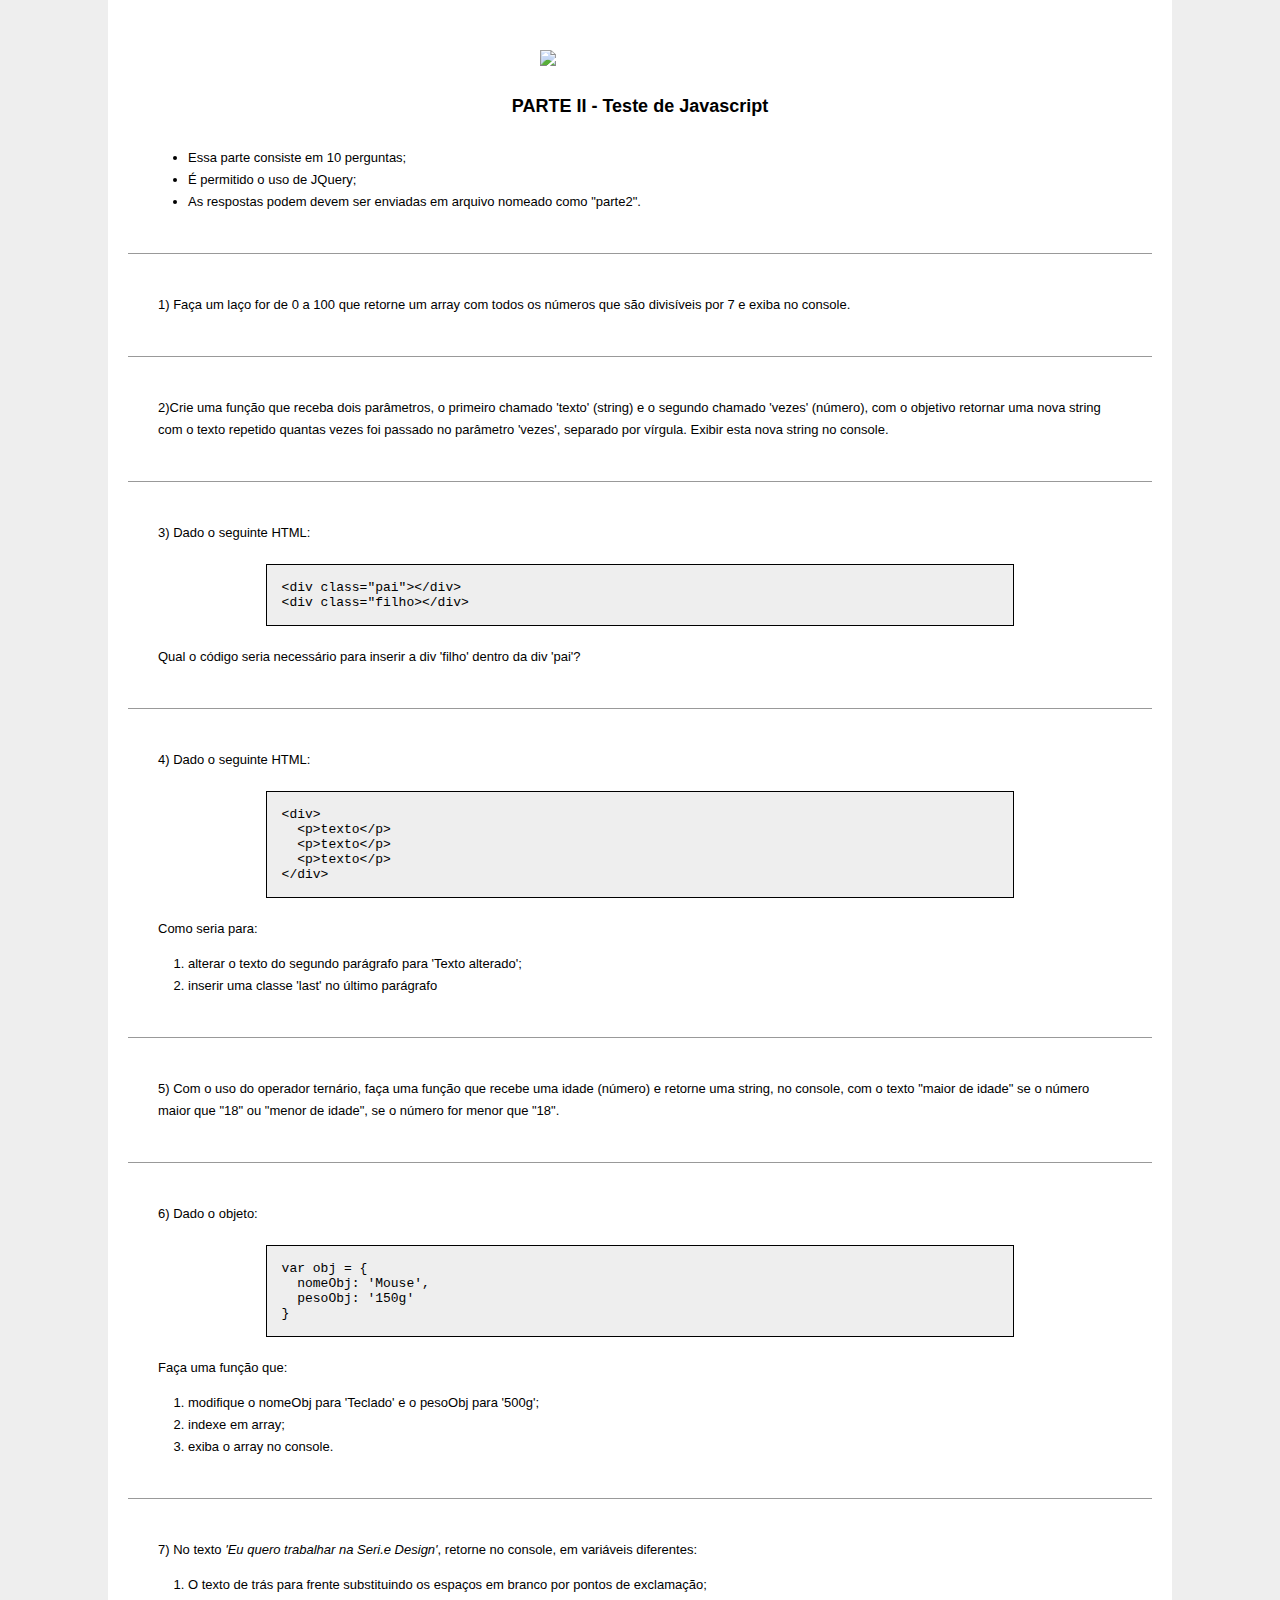
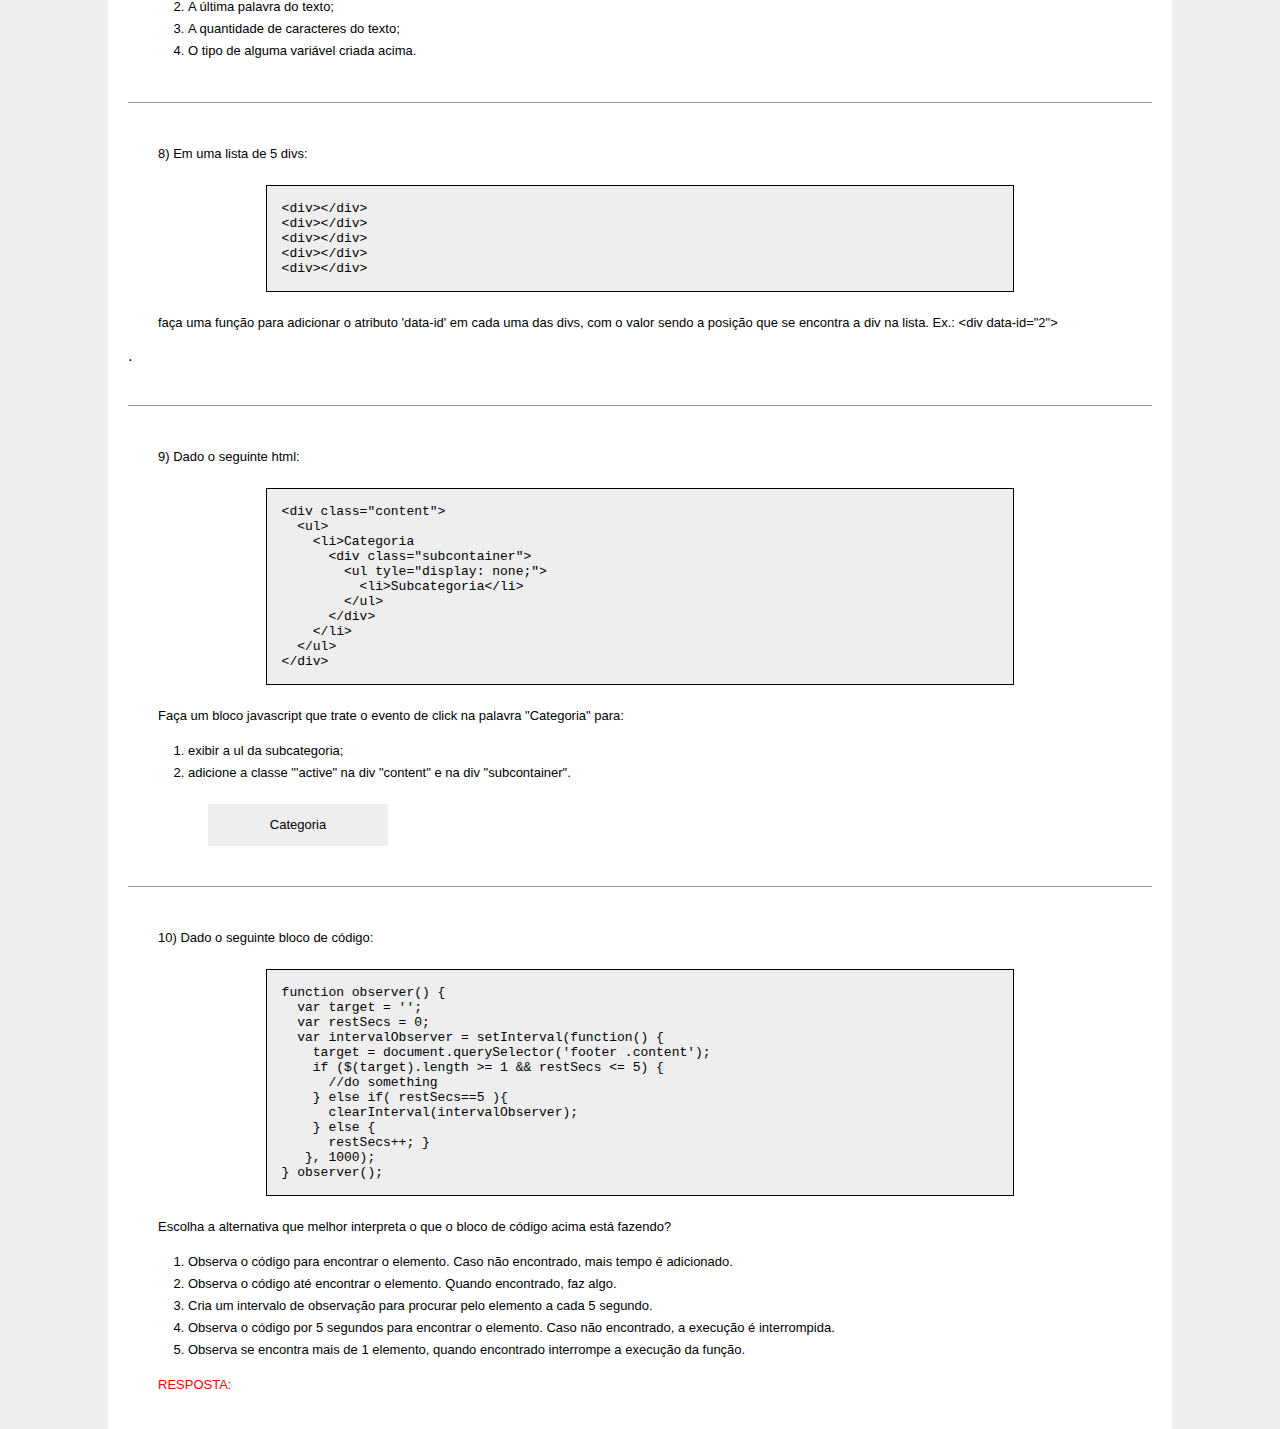
==== parte2/index.html @ 2ec69045 "Primeira versão finalizada - pt 1" ====
<!doctype html>
<html lang="pt-BR">

<head>
	<meta charset="utf-8">
	<meta http-equiv="x-ua-compatible" content="ie=edge">
	<title>PARTE II - Teste de Javascript</title>
	<meta name="viewport" content="width=device-width, initial-scale=1">
	<script src="https://code.jquery.com/jquery-1.12.4.min.js" integrity="sha256-ZosEbRLbNQzLpnKIkEdrPv7lOy9C27hHQ+Xp8a4MxAQ=" crossorigin="anonymous"></script>
</head>

<body>
	<div class="container">
		<img src="https://seriedesign.com.br/wp/wp-content/uploads/2019/09/logo_seriedesign.png" style="width: 200px; margin: 30px auto; display: block;" />
		<h1>PARTE II - Teste de Javascript</h1>
		<ul>
			<li>Essa parte consiste em 10 perguntas;</li>
			<li>É permitido o uso de JQuery;</li>
			<li>As respostas podem devem ser enviadas em arquivo nomeado como "parte2".</li>
		</ul>
		<div class="border"></div>
		<!--- PERGUNTA 1 ---->
		<p>1) Faça um laço for de 0 a 100 que retorne um array com todos os números que são divisíveis por 7 e exiba no console.</p>

		<!--- RESPOSTA 1 ---->
		<script>
			console.log('resposta 1');
			//insira a resposta aqui.
		</script>

		<div class="border"></div>
		<!--- PERGUNTA 2 ---->
		<p>2)Crie uma função que receba dois parâmetros, o primeiro chamado 'texto' (string) e o segundo chamado 'vezes' (número), com o objetivo retornar uma nova string com o texto repetido quantas vezes foi passado no parâmetro 'vezes', separado por vírgula. Exibir esta nova string no console.</p>
		<!--- RESPOSTA 2 ---->
		<script>
			console.log('resposta 2');
			//insira a resposta aqui.
		</script>

		<div class="border"></div>
		<!--- PERGUNTA 3 ---->
		<p>3) Dado o seguinte HTML:</p>
		<pre>&lt;div class="pai"&gt;&lt;/div&gt;<br>&lt;div class="filho&gt;&lt;/div&gt;</pre>
		<p>Qual o código seria necessário para inserir a div 'filho' dentro da div 'pai'?</p>

		<div class="pai"></div>
		<div class="filho"></div>

		<!--- RESPOSTA 3 ---->
		<script>
			console.log('resposta 3');
			//insira a resposta aqui.
		</script>
		<div class="border"></div>
		<!--- PERGUNTA 4 ---->
		<p>4) Dado o seguinte HTML:</p>
		<pre>&lt;div&gt;<br>&nbsp;&nbsp;&lt;p&gt;texto&lt;/p&gt;<br>&nbsp;&nbsp;&lt;p&gt;texto&lt;/p&gt;<br>&nbsp;&nbsp;&lt;p&gt;texto&lt;/p&gt;<br>&lt;/div&gt;</pre>
		<p>Como seria para:</p>
		<ol>
			<li>alterar o texto do segundo parágrafo para 'Texto alterado';</li>
			<li>inserir uma classe 'last' no último parágrafo</li>
		</ol>
		<!--- RESPOSTA 4 ---->
		<div style="display: none;">
			<p>texto</p>
			<p>texto</p>
			<p>texto</p>
		</div>
		<script>
			console.log('resposta 4');
			//insira a resposta aqui.
		</script>
		<div class="border"></div>
		<!--- PERGUNTA 5 ---->
		<p>5) Com o uso do operador ternário, faça uma função que recebe uma idade (número) e retorne uma string, no console, com o texto "maior de idade" se o número maior que "18" ou "menor de idade", se o número for menor que "18".</p>

		<!--- RESPOSTA 5 ---->
		<script>
			console.log('resposta 5');
			//insira a resposta aqui.
		</script>
		<div class="border"></div>
		<!--- PERGUNTA 6 ---->
		<p>6) Dado o objeto:</p>
		<pre>var obj = {<br>&nbsp;&nbsp;nomeObj: 'Mouse',<br>&nbsp;&nbsp;pesoObj: '150g'<br>}</pre>
		<p>Faça uma função que:</p>
		<ol>
			<li>modifique o nomeObj para 'Teclado' e o pesoObj para '500g';</li>
			<li>indexe em array;</li>
			<li>exiba o array no console.</li>
		</ol>
		<!--- RESPOSTA 6 ---->
		<script>
			console.log('resposta 6');
			var obj = {
				nomeObj: 'Mouse',
				pesoObj: '150g'
			}
			//insira a resposta aqui.
		</script>
		<div class="border"></div>
		<!--- PERGUNTA 7 ---->
		<p>7) No texto <i>'Eu quero trabalhar na Seri.e Design'</i>, retorne no console, em variáveis diferentes:</p>
		<ol>
			<li>O texto de trás para frente substituindo os espaços em branco por pontos de exclamação;</li>
			<li>A última palavra do texto;</li>
			<li>A quantidade de caracteres do texto;</li>
			<li>O tipo de alguma variável criada acima.</li>
		</ol>
		<!--- RESPOSTA 7 ---->
		<script>
			console.log('resposta 7');
			//insira a resposta aqui.
		</script>
		<div class="border"></div>
		<!--- PERGUNTA 8 ---->
		<p>8) Em uma lista de 5 divs:</p>

		<pre>&lt;div&gt;&lt;/div&gt;<br>&lt;div&gt;&lt;/div&gt;<br>&lt;div&gt;&lt;/div&gt;<br>&lt;div&gt;&lt;/div&gt;<br>&lt;div&gt;&lt;/div&gt;</pre>

		<p>faça uma função para adicionar o atributo 'data-id' em cada uma das divs, com o valor sendo a posição que se encontra a div na lista. Ex.: &lt;div data-id="2"&gt;</p>.
		<!--- RESPOSTA 8 ---->

		<div></div>
		<div></div>
		<div></div>
		<div></div>
		<div></div>
		<script>
			console.log('resposta 8');
			//insira a resposta aqui.
		</script>
		<div class="border"></div>
		<!--- PERGUNTA 9 ---->
		<p>9) Dado o seguinte html:</p>
		<pre>&lt;div class="content"&gt;<br>&nbsp;&nbsp;&lt;ul&gt;<br>&nbsp;&nbsp;&nbsp;&nbsp;&lt;li&gt;Categoria<br>&nbsp;&nbsp;&nbsp;&nbsp;&nbsp;&nbsp;&lt;div class="subcontainer"&gt;<br>&nbsp;&nbsp;&nbsp;&nbsp;&nbsp;&nbsp;&nbsp;&nbsp;&lt;ul tyle="display: none;"&gt;<br>&nbsp;&nbsp;&nbsp;&nbsp;&nbsp;&nbsp;&nbsp;&nbsp;&nbsp;&nbsp;&lt;li>Subcategoria&lt;/li&gt;<br>&nbsp;&nbsp;&nbsp;&nbsp;&nbsp;&nbsp;&nbsp;&nbsp;&lt;/ul&gt;<br>&nbsp;&nbsp;&nbsp;&nbsp;&nbsp;&nbsp;&lt;/div&gt;<br>&nbsp;&nbsp;&nbsp;&nbsp;&lt;/li&gt;<br>&nbsp;&nbsp;&lt;/ul&gt;<br>&lt;/div&gt;<br></pre>
		<p>Faça um bloco javascript que trate o evento de click na palavra "Categoria" para:</p>
		<ol>
			<li>exibir a ul da subcategoria;</li>
			<li>adicione a classe "'active" na div "content" e na div "subcontainer".</li>
		</ol>
		<!--- RESPOSTA 9 ---->
		<div class="content" style="margin: 20px;">
			<ul>
				<li style="list-style: none; padding:10px 0; background: #eee; width: 180px; text-align: center;">Categoria
					<div class="subcontainer">
						<ul style="display: none;">
							<li>Subcategoria</li>
						</ul>
					</div>
				</li>
			</ul>
		</div>
		<script>
			console.log('resposta 9');
			//insira a resposta aqui.
		</script>
		<div class="border"></div>
		<!--- PERGUNTA 10 ---->
		<p>10) Dado o seguinte bloco de código:</p>
		<pre>function observer() {<br>&nbsp;&nbsp;var target = '';<br>&nbsp;&nbsp;var restSecs = 0;<br>&nbsp;&nbsp;var intervalObserver = setInterval(function() {<br>&nbsp;&nbsp;&nbsp;&nbsp;target = document.querySelector('footer .content');<br>&nbsp;&nbsp;&nbsp;&nbsp;if ($(target).length >= 1 && restSecs &lt;= 5) {<br>&nbsp;&nbsp;&nbsp;&nbsp;&nbsp;&nbsp;//do something<br>&nbsp;&nbsp;&nbsp;&nbsp;} else if( restSecs==5 ){<br>&nbsp;&nbsp;&nbsp;&nbsp;&nbsp;&nbsp;clearInterval(intervalObserver); <br>&nbsp;&nbsp;&nbsp;&nbsp;} else { <br>&nbsp;&nbsp;&nbsp;&nbsp;&nbsp;&nbsp;restSecs++; }<br>&nbsp;&nbsp; }, 1000); <br>} observer();</pre>
		<script>
			console.log('resposta 10');
			function observer() {
				var target = '';
				var restSecs = 0;
				var intervalObserver = setInterval(function() {
					target = document.querySelector('footer .content');
					if ($(target).length >= 1 && restSecs <= 5) {
						//do something
					} else if (restSecs == 5) {
						clearInterval(intervalObserver);
					} else {
						restSecs++;
					}
				}, 1000);
			}
			observer();
		</script>
		<p>Escolha a alternativa que melhor interpreta o que o bloco de código acima está fazendo?</p>
		<ol>
			<li>Observa o código para encontrar o elemento. Caso não encontrado, mais tempo é adicionado. </li>
			<li>Observa o código até encontrar o elemento. Quando encontrado, faz algo.</li>
			<li>Cria um intervalo de observação para procurar pelo elemento a cada 5 segundo.</li>
			<li>Observa o código por 5 segundos para encontrar o elemento. Caso não encontrado, a execução é interrompida.</li>
			<li>Observa se encontra mais de 1 elemento, quando encontrado interrompe a execução da função.</li>
		</ol>
		<!--- RESPOSTA 10 ---->
		<div>
			<p style="color: #F00;">RESPOSTA: </p>
		</div>
	</div>
</body>
<style>body {margin: 0;padding: 0;background: #eee;font-family: arial, sans-serif;}.container {background: #FFF;width: 100%;max-width: 1024px;margin: 0 auto;padding: 20px;}.container .border {width: 100%;margin: 40px auto;border-top: 1px solid #999;}.container h1 {font-size: 18px;text-align: center;margin: 30px;}.container ol,.container ul {margin: 0 20px;}.container p {font-size: 13px;line-height: 22px;padding: 0 30px;}.container li {font-size: 13px;line-height: 22px;}.container pre {background: #eee;border: 1px solid #000;padding: 15px;color: #000;margin: 20px auto;width: 70%;}.container pre code {margin: 0;}
</style>
</html>
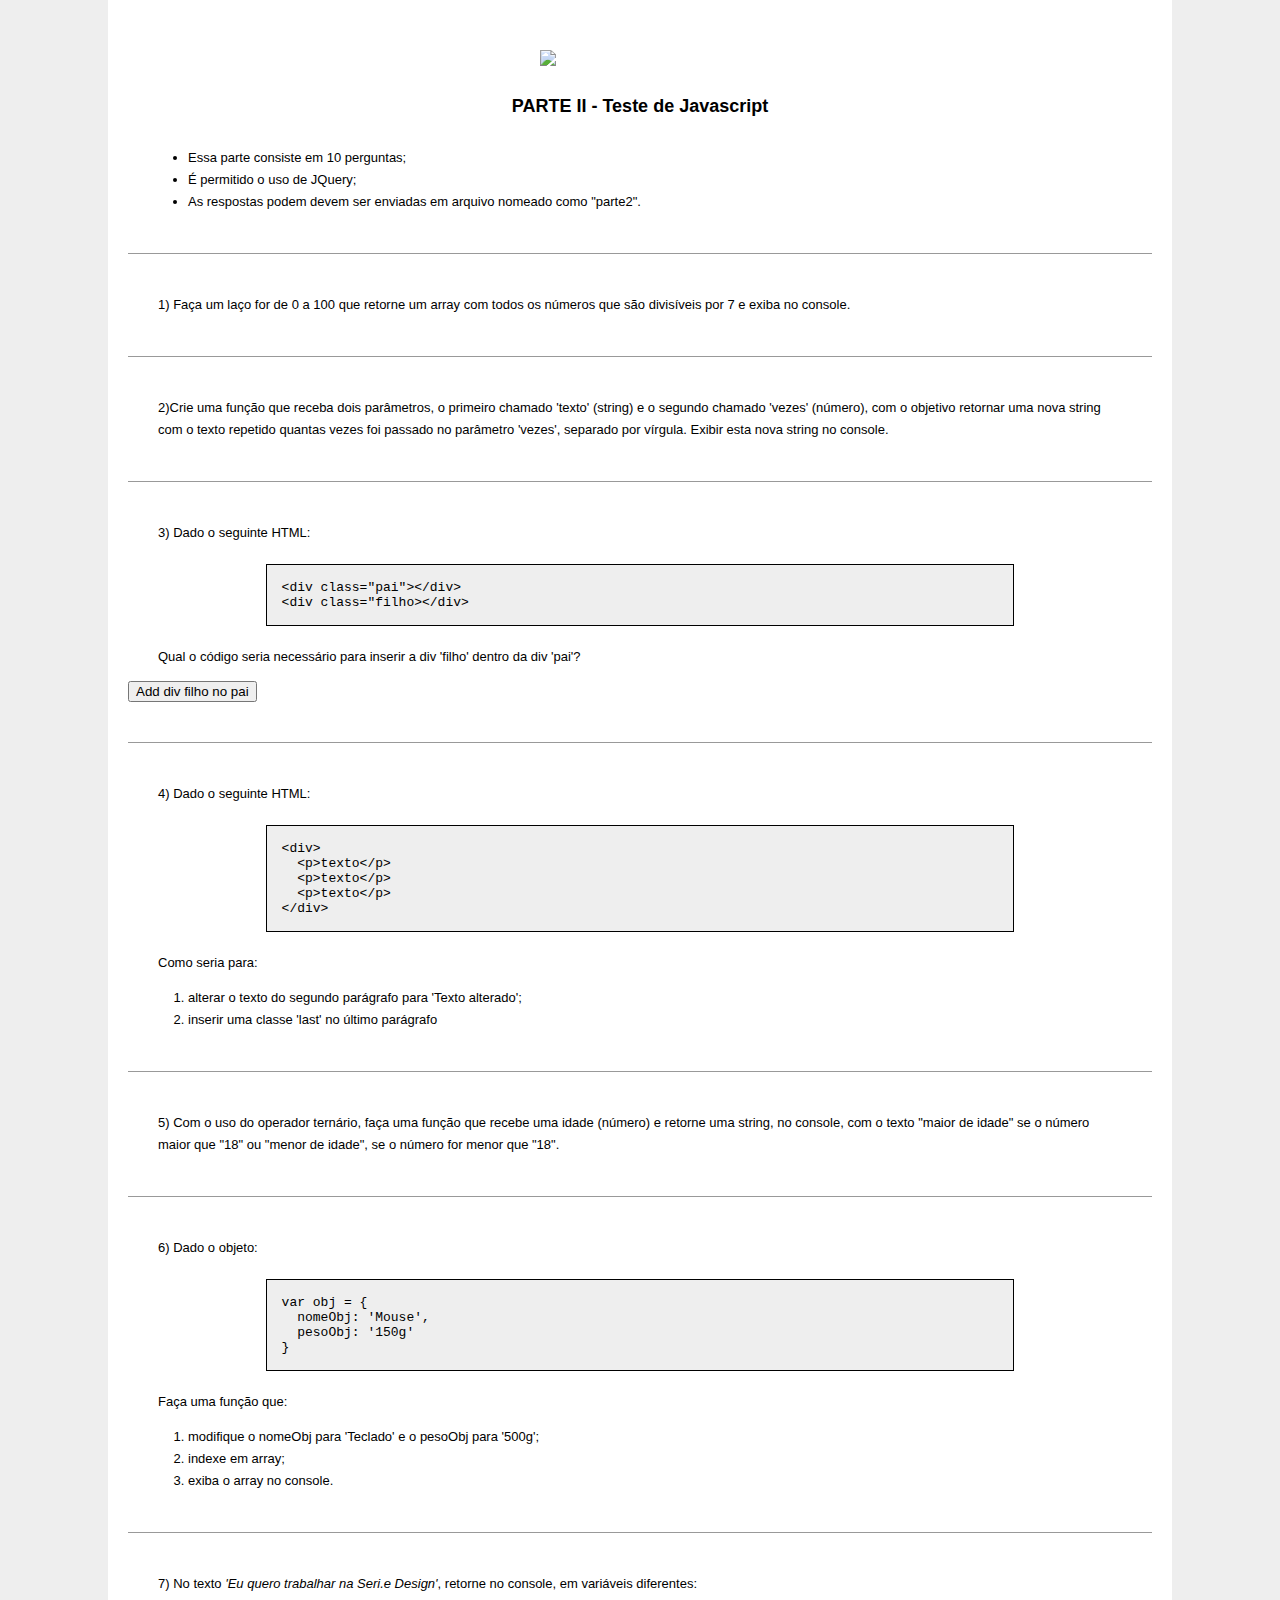
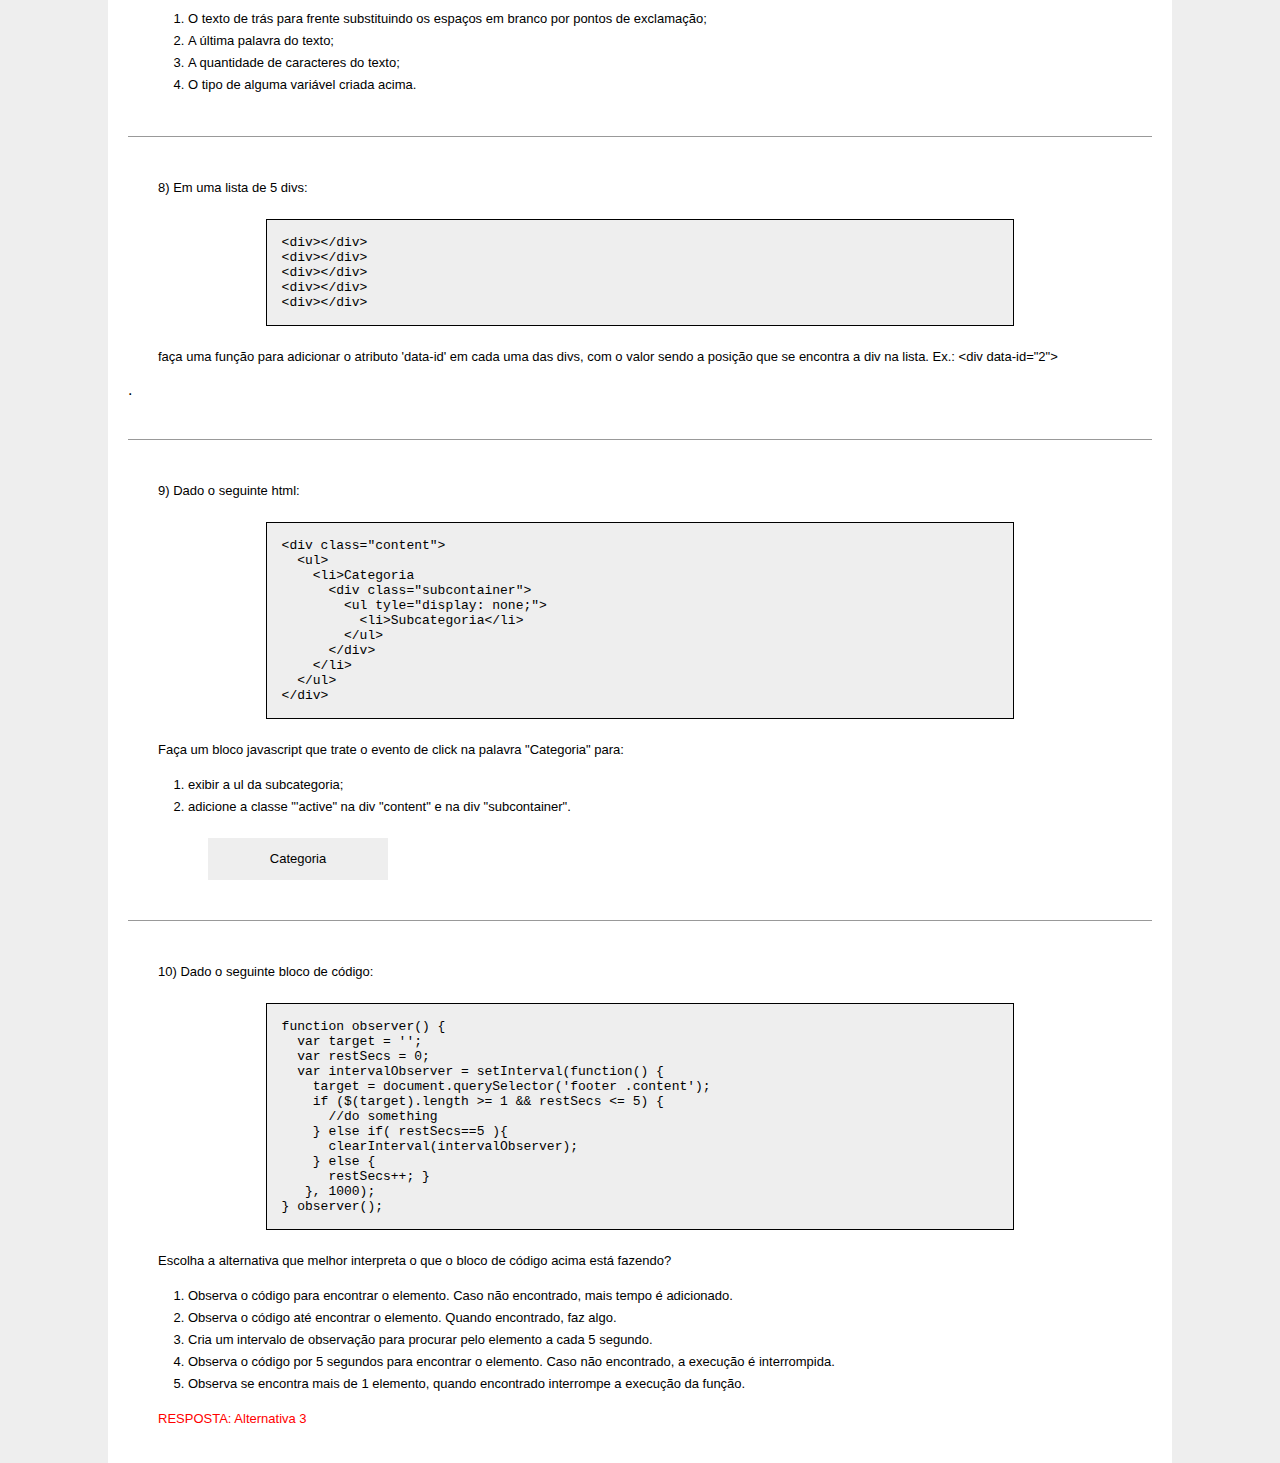
==== commit a989cc34: "segunda parte" ====
--- a/parte2/index.html
+++ b/parte2/index.html
@@ -26,6 +26,13 @@
 		<script>
 			console.log('resposta 1');
 			//insira a resposta aqui.
+			let array = new Array();
+			for (let i = 0; i<=100; i++){
+				if(i%7==0){
+					array.push(i);
+				}
+			}
+			console.log(array)
 		</script>
 
 		<div class="border"></div>
@@ -35,6 +42,18 @@
 		<script>
 			console.log('resposta 2');
 			//insira a resposta aqui.
+			let texto = "Seri.e";
+			let vezes = 3;
+			let novaString = new Array();
+
+			if (vezes > 0) {
+				for (let i = 0; i < vezes; i++) {
+					if (vezes > 0) {
+						novaString.push(texto)
+					}
+				}
+			}
+				console.log(novaString + ", ")	
 		</script>
 
 		<div class="border"></div>
@@ -43,13 +62,20 @@
 		<pre>&lt;div class="pai"&gt;&lt;/div&gt;<br>&lt;div class="filho&gt;&lt;/div&gt;</pre>
 		<p>Qual o código seria necessário para inserir a div 'filho' dentro da div 'pai'?</p>
 
-		<div class="pai"></div>
-		<div class="filho"></div>
+		<div id="pai"></div>
+		<div id="filho"></div>
 
 		<!--- RESPOSTA 3 ---->
+		<button onclick='append()'> Add div filho no pai</button>
 		<script>
 			console.log('resposta 3');
 			//insira a resposta aqui.
+			function append() {
+				let pai = document.getElementById('pai')
+				let filho = document.getElementById('filho')
+				console.log(pai.appendChild(filho))
+    		}
+	
 		</script>
 		<div class="border"></div>
 		<!--- PERGUNTA 4 ---->
@@ -78,6 +104,15 @@
 		<script>
 			console.log('resposta 5');
 			//insira a resposta aqui.
+			let idade = 18;
+			let maior ="maior de idade";
+			let menor = "menor de idade";
+
+			if (idade >= 18) {
+				console.log(maior)
+			} else {
+				console.log(menor)
+			}
 		</script>
 		<div class="border"></div>
 		<!--- PERGUNTA 6 ---->
@@ -97,6 +132,10 @@
 				pesoObj: '150g'
 			}
 			//insira a resposta aqui.
+			obj.nomeObj="Teclado";
+			obj.pesoObj="500g";
+
+			console.log(obj);
 		</script>
 		<div class="border"></div>
 		<!--- PERGUNTA 7 ---->
@@ -111,6 +150,12 @@
 		<script>
 			console.log('resposta 7');
 			//insira a resposta aqui.
+
+			var texto1 = "Eu quero trabalhar na Seri.e Design"
+			var ultimaPalavra = texto1.split
+			console.log("Ultima palavra: " + ultimaPalavra);
+			console.log("Quantidade de caracteres do texto: " + texto1.length);
+			console.log("O tipo da variavel texto1 é: " + typeof texto1)
 		</script>
 		<div class="border"></div>
 		<!--- PERGUNTA 8 ---->
@@ -176,6 +221,8 @@
 				}, 1000);
 			}
 			observer();
+			
+
 		</script>
 		<p>Escolha a alternativa que melhor interpreta o que o bloco de código acima está fazendo?</p>
 		<ol>
@@ -187,7 +234,7 @@
 		</ol>
 		<!--- RESPOSTA 10 ---->
 		<div>
-			<p style="color: #F00;">RESPOSTA: </p>
+			<p style="color: #F00;">RESPOSTA: Alternativa 3 </p>
 		</div>
 	</div>
 </body>
